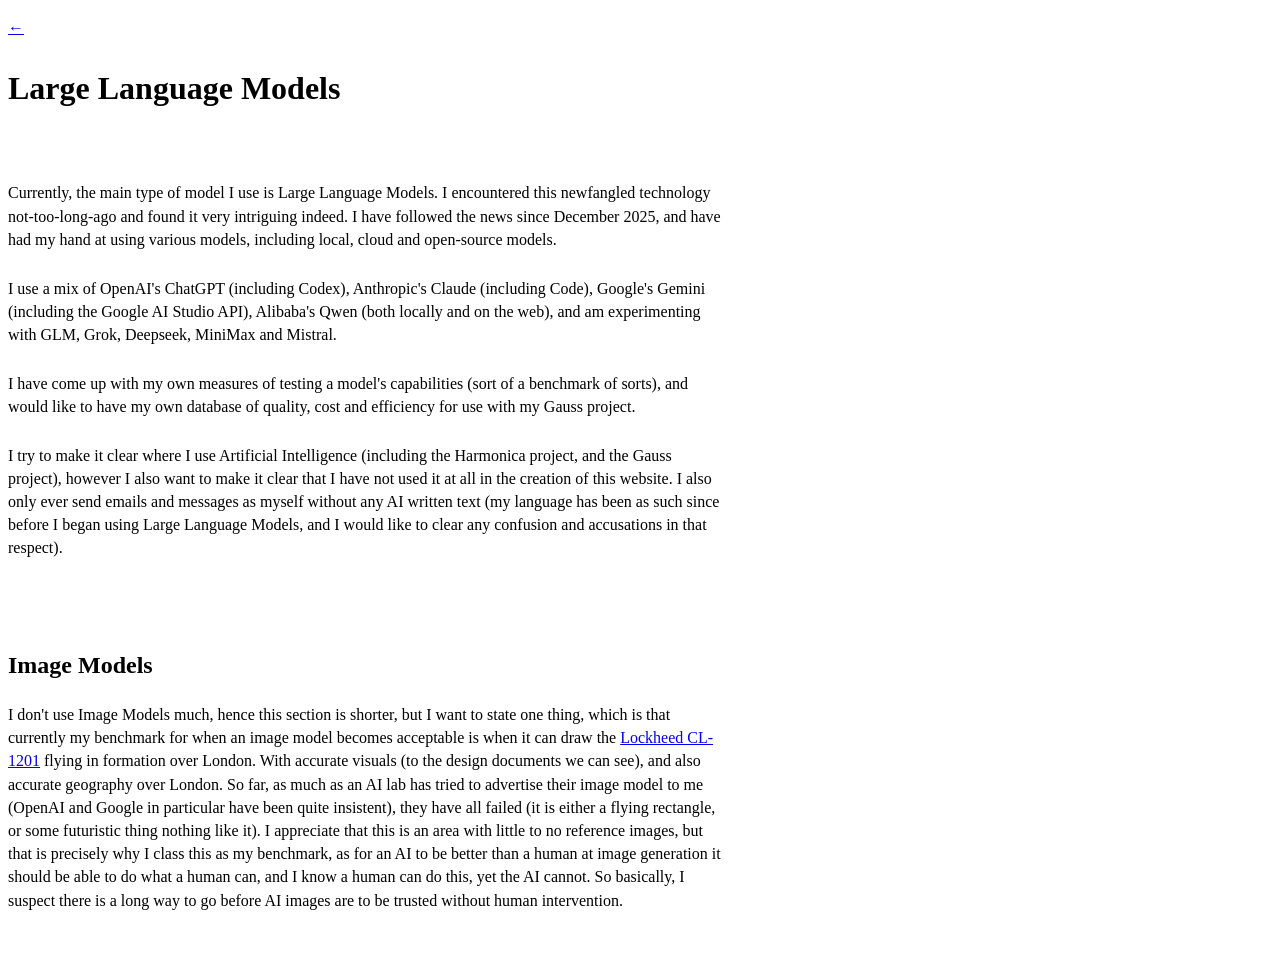
==== artificialIntelligence.html @ 0548b860 "Merge pull request #1 from alexgeevs/alexgeevs-patch-1 I got a branch out of date error when trying " ====
<!DOCTYPE html>
<html lang="en">
<head>
  <meta charset="utf-8">
  <meta name="viewport" content="width=device-width, initial-scale=1">
  <title>Artificial Intelligence</title>
  <link rel="stylesheet" href="styles.css">
</head>
<body>
  <p><a href="index.html">&larr;</a></p>
  <h1>Large Language Models</h1>
  <p>&nbsp;</p>
  <p>Currently, the main type of model I use is Large Language Models. I encountered this newfangled technology not-too-long-ago and found it very intriguing indeed. I have followed the news since December 2025, and have had my hand at using various models, including local, cloud and open-source models.</p>
  <p>I use a mix of OpenAI's ChatGPT (including Codex), Anthropic's Claude (including Code), Google's Gemini (including the Google AI Studio API), Alibaba's Qwen (both locally and on the web), and am experimenting with GLM, Grok, Deepseek, MiniMax and Mistral.</p>
  <p>I have come up with my own measures of testing a model's capabilities (sort of a benchmark of sorts), and would like to have my own database of quality, cost and efficiency for use with my Gauss project.</p>
  <p>I try to make it clear where I use Artificial Intelligence (including the Harmonica project, and the Gauss project), however I also want to make it clear that I have not used it at all in the creation of this website. I also only ever send emails and messages as myself without any AI written text (my language has been as such since before I began using Large Language Models, and I would like to clear any confusion and accusations in that respect).</p>
  <p>&nbsp;</p>
  <h2>Image Models</h2>
  <p>I don't use Image Models much, hence this section is shorter, but I want to state one thing, which is that currently my benchmark for when an image model becomes acceptable is when it can draw the <a href="https://en.wikipedia.org/wiki/Lockheed_CL-1201">Lockheed CL-1201</a> flying in formation over London. With accurate visuals (to the design documents we can see), and also accurate geography over London. So far, as much as an AI lab has tried to advertise their image model to me (OpenAI and Google in particular have been quite insistent), they have all failed (it is either a flying rectangle, or some futuristic thing nothing like it). I appreciate that this is an area with little to no reference images, but that is precisely why I class this as my benchmark, as for an AI to be better than a human at image generation it should be able to do what a human can, and I know a human can do this, yet the AI cannot. So basically, I suspect there is a long way to go before AI images are to be trusted without human intervention.</p>
</body>
</html>
---- styles.css ----
body {
  max-width: 45rem;
  margin: 0;
  padding: 1rem 0.5rem;
  font-family: Georgia, serif;
  line-height: 1.45;
}

body > *:first-child {
  margin-top: 0;
}

p {
  margin: 0 0 1.6rem 0;
}

h2 {
  margin-top: 2.5rem;
}

.right {
  text-align: right;
}

##As mentioned, the above was not made by me.
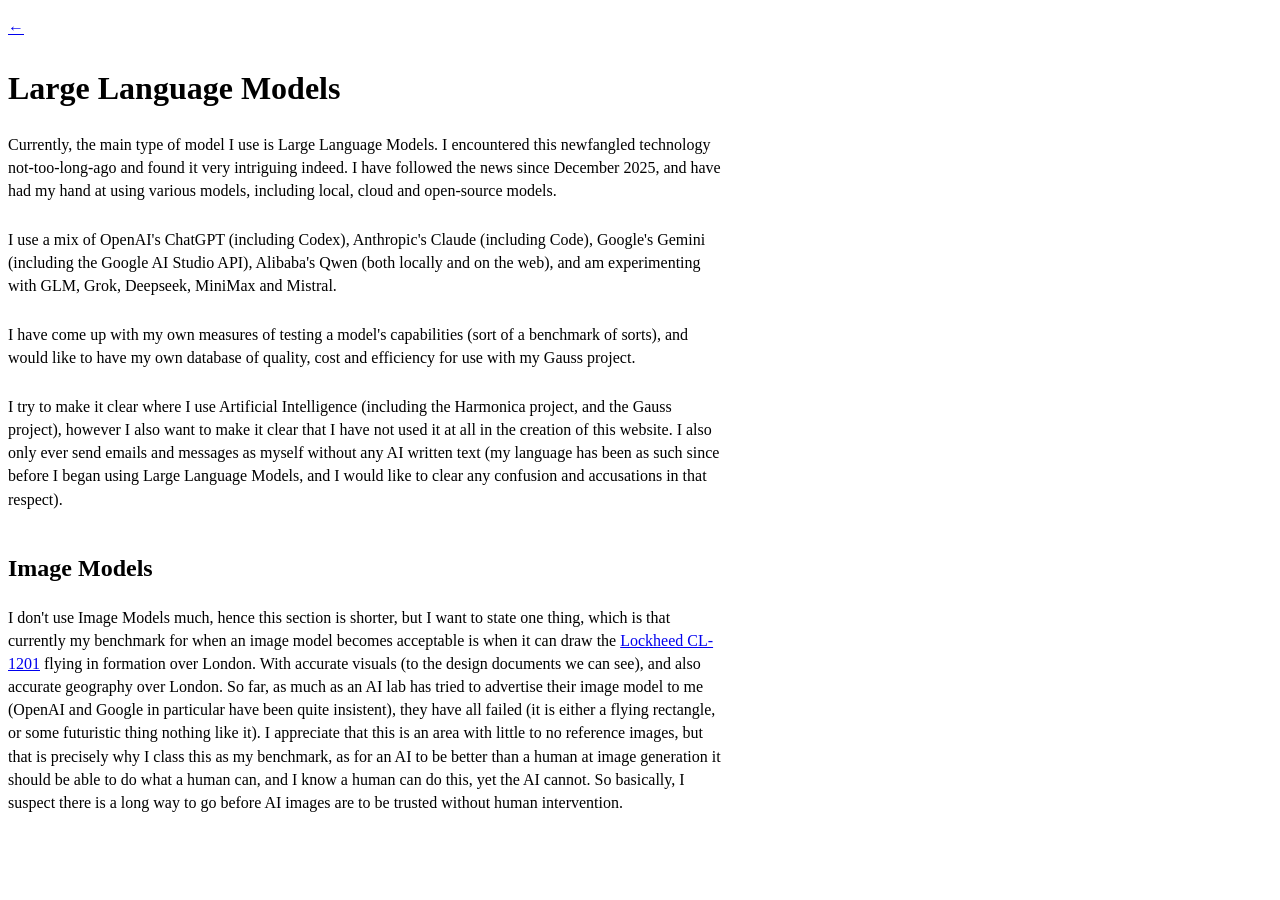
==== commit 8189a22f: "Merge pull request #2 from alexgeevs/alexgeevs-patch-2 Completing the modifications manoeuvre, teste" ====
--- a/artificialIntelligence.html
+++ b/artificialIntelligence.html
@@ -9,12 +9,12 @@
 <body>
   <p><a href="index.html">&larr;</a></p>
   <h1>Large Language Models</h1>
-  <p>&nbsp;</p>
+  
   <p>Currently, the main type of model I use is Large Language Models. I encountered this newfangled technology not-too-long-ago and found it very intriguing indeed. I have followed the news since December 2025, and have had my hand at using various models, including local, cloud and open-source models.</p>
   <p>I use a mix of OpenAI's ChatGPT (including Codex), Anthropic's Claude (including Code), Google's Gemini (including the Google AI Studio API), Alibaba's Qwen (both locally and on the web), and am experimenting with GLM, Grok, Deepseek, MiniMax and Mistral.</p>
   <p>I have come up with my own measures of testing a model's capabilities (sort of a benchmark of sorts), and would like to have my own database of quality, cost and efficiency for use with my Gauss project.</p>
   <p>I try to make it clear where I use Artificial Intelligence (including the Harmonica project, and the Gauss project), however I also want to make it clear that I have not used it at all in the creation of this website. I also only ever send emails and messages as myself without any AI written text (my language has been as such since before I began using Large Language Models, and I would like to clear any confusion and accusations in that respect).</p>
-  <p>&nbsp;</p>
+  
   <h2>Image Models</h2>
   <p>I don't use Image Models much, hence this section is shorter, but I want to state one thing, which is that currently my benchmark for when an image model becomes acceptable is when it can draw the <a href="https://en.wikipedia.org/wiki/Lockheed_CL-1201">Lockheed CL-1201</a> flying in formation over London. With accurate visuals (to the design documents we can see), and also accurate geography over London. So far, as much as an AI lab has tried to advertise their image model to me (OpenAI and Google in particular have been quite insistent), they have all failed (it is either a flying rectangle, or some futuristic thing nothing like it). I appreciate that this is an area with little to no reference images, but that is precisely why I class this as my benchmark, as for an AI to be better than a human at image generation it should be able to do what a human can, and I know a human can do this, yet the AI cannot. So basically, I suspect there is a long way to go before AI images are to be trusted without human intervention.</p>
 </body>
--- a/styles.css
+++ b/styles.css
@@ -22,4 +22,4 @@
   text-align: right;
 }
 
-##As mentioned, the above was not made by me.
+/* The above is not my own code. */
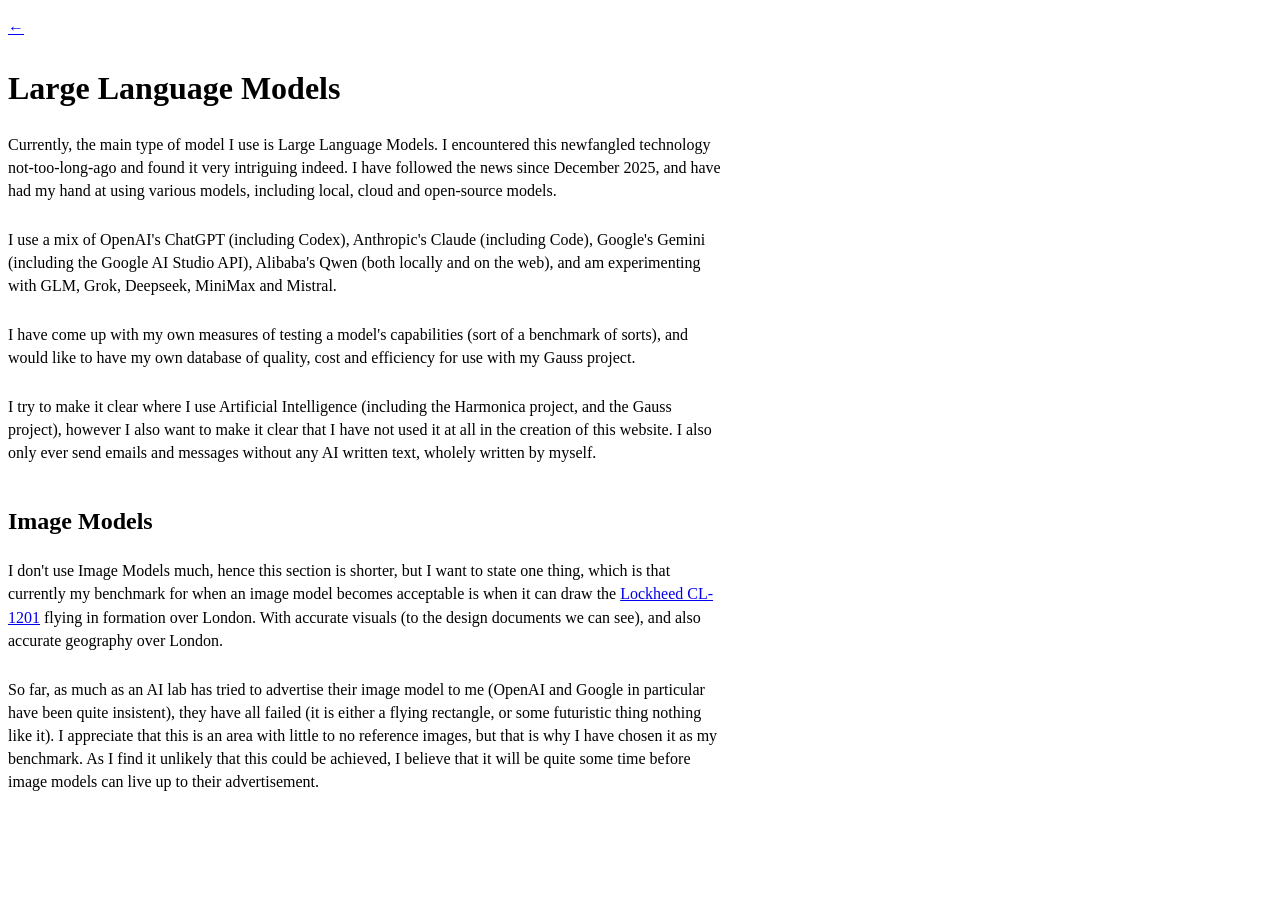
==== commit 26ed4124: "Update artificialIntelligence.html" ====
--- a/artificialIntelligence.html
+++ b/artificialIntelligence.html
@@ -13,9 +13,10 @@
   <p>Currently, the main type of model I use is Large Language Models. I encountered this newfangled technology not-too-long-ago and found it very intriguing indeed. I have followed the news since December 2025, and have had my hand at using various models, including local, cloud and open-source models.</p>
   <p>I use a mix of OpenAI's ChatGPT (including Codex), Anthropic's Claude (including Code), Google's Gemini (including the Google AI Studio API), Alibaba's Qwen (both locally and on the web), and am experimenting with GLM, Grok, Deepseek, MiniMax and Mistral.</p>
   <p>I have come up with my own measures of testing a model's capabilities (sort of a benchmark of sorts), and would like to have my own database of quality, cost and efficiency for use with my Gauss project.</p>
-  <p>I try to make it clear where I use Artificial Intelligence (including the Harmonica project, and the Gauss project), however I also want to make it clear that I have not used it at all in the creation of this website. I also only ever send emails and messages as myself without any AI written text (my language has been as such since before I began using Large Language Models, and I would like to clear any confusion and accusations in that respect).</p>
+  <p>I try to make it clear where I use Artificial Intelligence (including the Harmonica project, and the Gauss project), however I also want to make it clear that I have not used it at all in the creation of this website. I also only ever send emails and messages without any AI written text, wholely written by myself.</p>
   
   <h2>Image Models</h2>
-  <p>I don't use Image Models much, hence this section is shorter, but I want to state one thing, which is that currently my benchmark for when an image model becomes acceptable is when it can draw the <a href="https://en.wikipedia.org/wiki/Lockheed_CL-1201">Lockheed CL-1201</a> flying in formation over London. With accurate visuals (to the design documents we can see), and also accurate geography over London. So far, as much as an AI lab has tried to advertise their image model to me (OpenAI and Google in particular have been quite insistent), they have all failed (it is either a flying rectangle, or some futuristic thing nothing like it). I appreciate that this is an area with little to no reference images, but that is precisely why I class this as my benchmark, as for an AI to be better than a human at image generation it should be able to do what a human can, and I know a human can do this, yet the AI cannot. So basically, I suspect there is a long way to go before AI images are to be trusted without human intervention.</p>
+  <p>I don't use Image Models much, hence this section is shorter, but I want to state one thing, which is that currently my benchmark for when an image model becomes acceptable is when it can draw the <a href="https://en.wikipedia.org/wiki/Lockheed_CL-1201">Lockheed CL-1201</a> flying in formation over London. With accurate visuals (to the design documents we can see), and also accurate geography over London.</p>
+  <p>So far, as much as an AI lab has tried to advertise their image model to me (OpenAI and Google in particular have been quite insistent), they have all failed (it is either a flying rectangle, or some futuristic thing nothing like it). I appreciate that this is an area with little to no reference images, but that is why I have chosen it as my benchmark. As I find it unlikely that this could be achieved, I believe that it will be quite some time before image models can live up to their advertisement.</p>
 </body>
 </html>
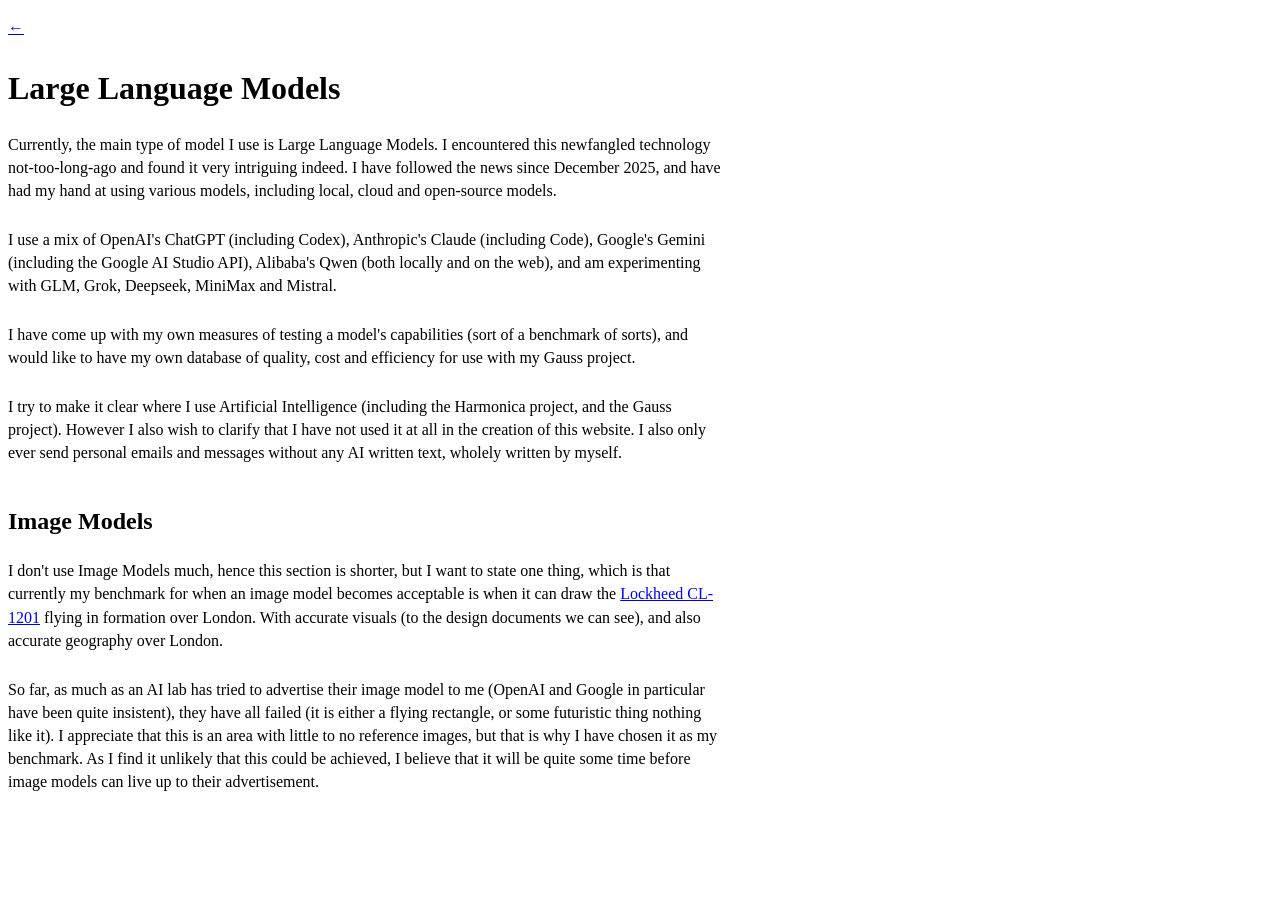
==== commit 5c1e16ad: "Update artificialIntelligence.html" ====
--- a/artificialIntelligence.html
+++ b/artificialIntelligence.html
@@ -13,7 +13,7 @@
   <p>Currently, the main type of model I use is Large Language Models. I encountered this newfangled technology not-too-long-ago and found it very intriguing indeed. I have followed the news since December 2025, and have had my hand at using various models, including local, cloud and open-source models.</p>
   <p>I use a mix of OpenAI's ChatGPT (including Codex), Anthropic's Claude (including Code), Google's Gemini (including the Google AI Studio API), Alibaba's Qwen (both locally and on the web), and am experimenting with GLM, Grok, Deepseek, MiniMax and Mistral.</p>
   <p>I have come up with my own measures of testing a model's capabilities (sort of a benchmark of sorts), and would like to have my own database of quality, cost and efficiency for use with my Gauss project.</p>
-  <p>I try to make it clear where I use Artificial Intelligence (including the Harmonica project, and the Gauss project), however I also want to make it clear that I have not used it at all in the creation of this website. I also only ever send emails and messages without any AI written text, wholely written by myself.</p>
+  <p>I try to make it clear where I use Artificial Intelligence (including the Harmonica project, and the Gauss project). However I also wish to clarify that I have not used it at all in the creation of this website. I also only ever send personal emails and messages without any AI written text, wholely written by myself.</p>
   
   <h2>Image Models</h2>
   <p>I don't use Image Models much, hence this section is shorter, but I want to state one thing, which is that currently my benchmark for when an image model becomes acceptable is when it can draw the <a href="https://en.wikipedia.org/wiki/Lockheed_CL-1201">Lockheed CL-1201</a> flying in formation over London. With accurate visuals (to the design documents we can see), and also accurate geography over London.</p>
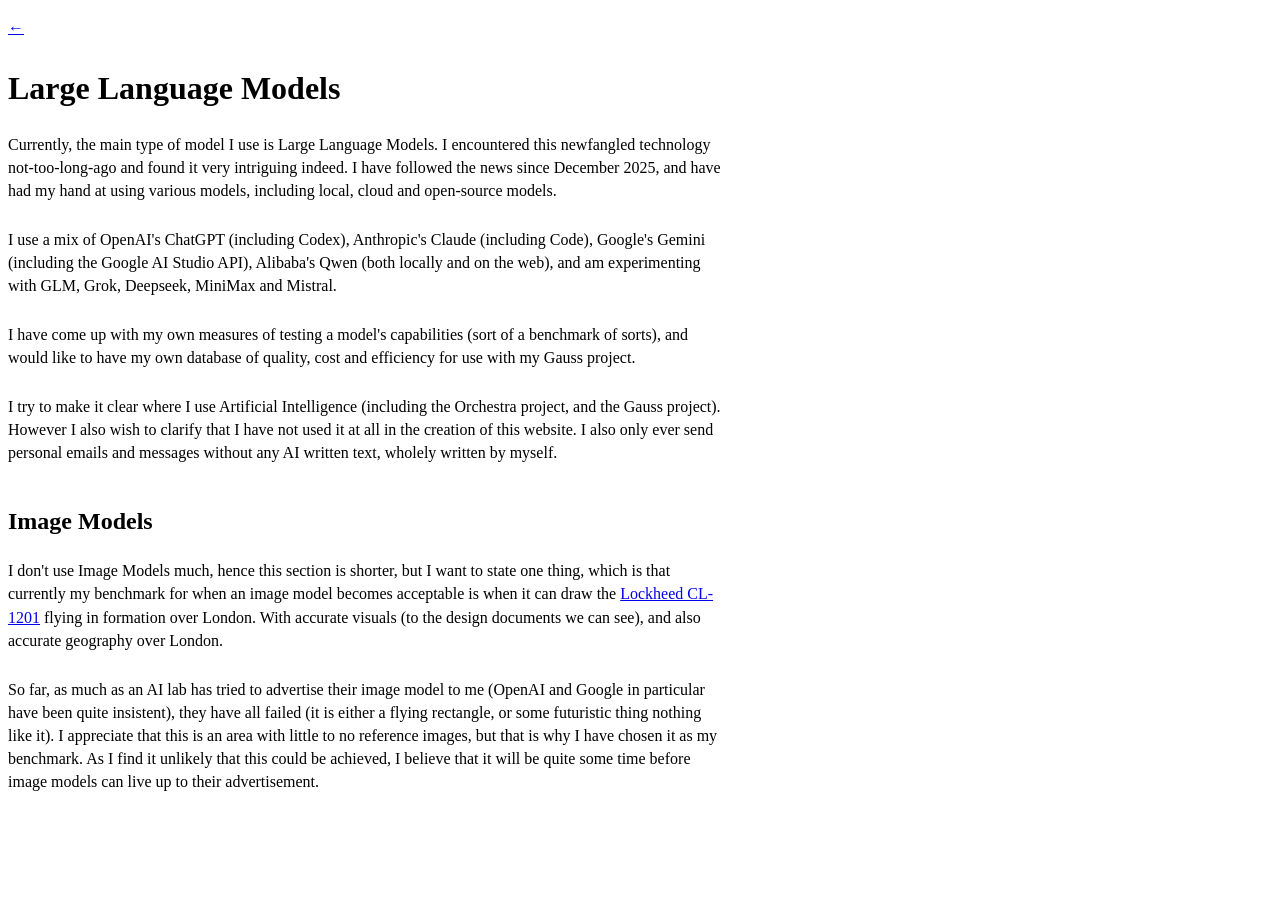
==== commit 5bee973f: "Update artificialIntelligence.html" ====
--- a/artificialIntelligence.html
+++ b/artificialIntelligence.html
@@ -13,7 +13,7 @@
   <p>Currently, the main type of model I use is Large Language Models. I encountered this newfangled technology not-too-long-ago and found it very intriguing indeed. I have followed the news since December 2025, and have had my hand at using various models, including local, cloud and open-source models.</p>
   <p>I use a mix of OpenAI's ChatGPT (including Codex), Anthropic's Claude (including Code), Google's Gemini (including the Google AI Studio API), Alibaba's Qwen (both locally and on the web), and am experimenting with GLM, Grok, Deepseek, MiniMax and Mistral.</p>
   <p>I have come up with my own measures of testing a model's capabilities (sort of a benchmark of sorts), and would like to have my own database of quality, cost and efficiency for use with my Gauss project.</p>
-  <p>I try to make it clear where I use Artificial Intelligence (including the Harmonica project, and the Gauss project). However I also wish to clarify that I have not used it at all in the creation of this website. I also only ever send personal emails and messages without any AI written text, wholely written by myself.</p>
+  <p>I try to make it clear where I use Artificial Intelligence (including the Orchestra project, and the Gauss project). However I also wish to clarify that I have not used it at all in the creation of this website. I also only ever send personal emails and messages without any AI written text, wholely written by myself.</p>
   
   <h2>Image Models</h2>
   <p>I don't use Image Models much, hence this section is shorter, but I want to state one thing, which is that currently my benchmark for when an image model becomes acceptable is when it can draw the <a href="https://en.wikipedia.org/wiki/Lockheed_CL-1201">Lockheed CL-1201</a> flying in formation over London. With accurate visuals (to the design documents we can see), and also accurate geography over London.</p>
--- a/styles.css
+++ b/styles.css
@@ -22,4 +22,20 @@
   text-align: right;
 }
 
+.grade-list {
+  width: 22rem;
+  max-width: 100%;
+}
+
+.grade-list li span:first-child {
+  display: inline-block;
+  width: 17rem;
+}
+
+.grade-list li span:last-child {
+  display: inline-block;
+  width: 2rem;
+  text-align: left;
+}
+
 /* The above is not my own code. */
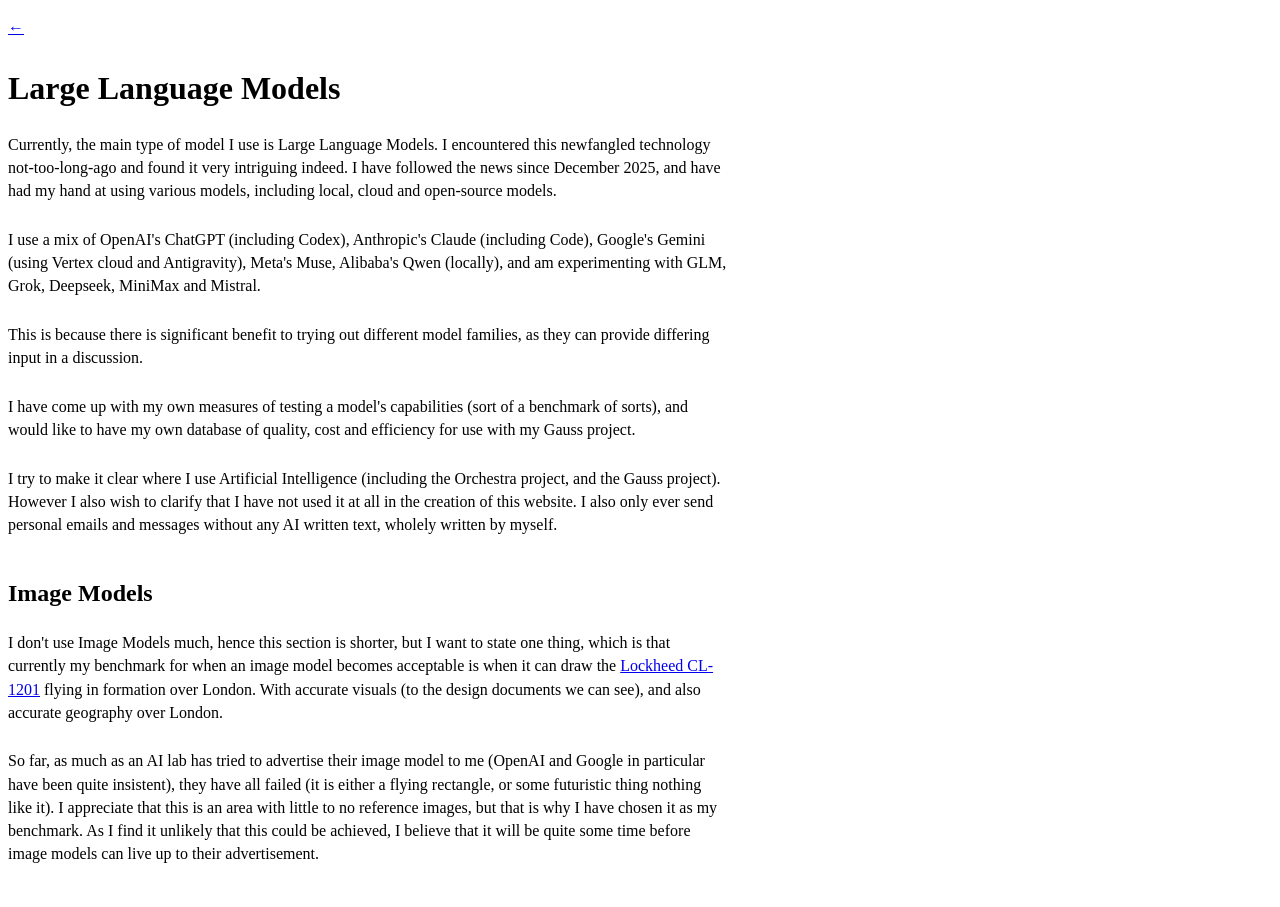
==== commit 0d350f88: "Update artificialIntelligence.html" ====
--- a/artificialIntelligence.html
+++ b/artificialIntelligence.html
@@ -11,7 +11,8 @@
   <h1>Large Language Models</h1>
   
   <p>Currently, the main type of model I use is Large Language Models. I encountered this newfangled technology not-too-long-ago and found it very intriguing indeed. I have followed the news since December 2025, and have had my hand at using various models, including local, cloud and open-source models.</p>
-  <p>I use a mix of OpenAI's ChatGPT (including Codex), Anthropic's Claude (including Code), Google's Gemini (including the Google AI Studio API), Alibaba's Qwen (both locally and on the web), and am experimenting with GLM, Grok, Deepseek, MiniMax and Mistral.</p>
+  <p>I use a mix of OpenAI's ChatGPT (including Codex), Anthropic's Claude (including Code), Google's Gemini (using Vertex cloud and Antigravity), Meta's Muse, Alibaba's Qwen (locally), and am experimenting with GLM, Grok, Deepseek, MiniMax and Mistral.</p>
+  <p>This is because there is significant benefit to trying out different model families, as they can provide differing input in a discussion.</p>
   <p>I have come up with my own measures of testing a model's capabilities (sort of a benchmark of sorts), and would like to have my own database of quality, cost and efficiency for use with my Gauss project.</p>
   <p>I try to make it clear where I use Artificial Intelligence (including the Orchestra project, and the Gauss project). However I also wish to clarify that I have not used it at all in the creation of this website. I also only ever send personal emails and messages without any AI written text, wholely written by myself.</p>
   
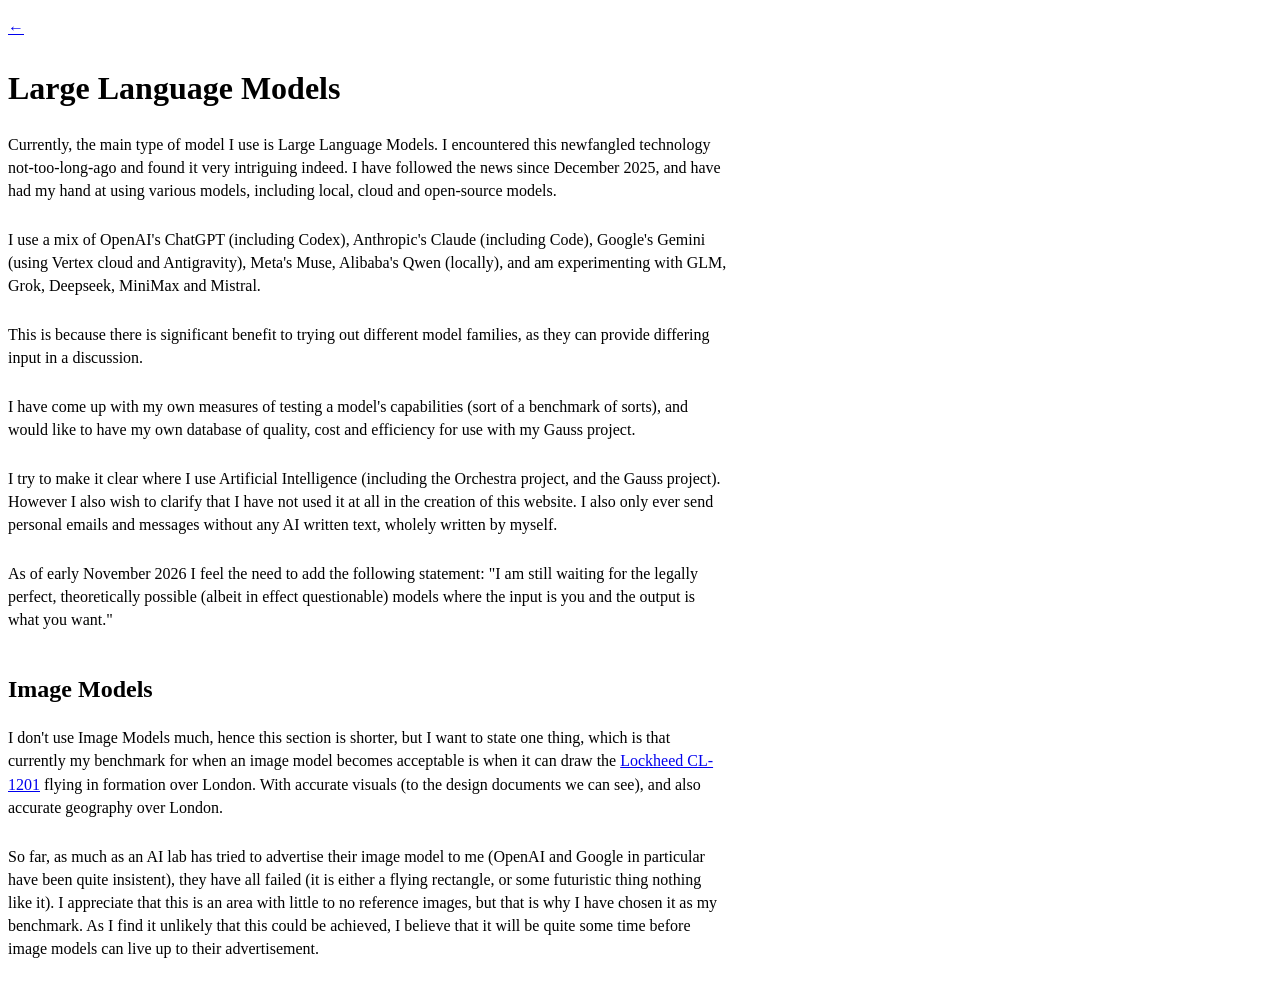
==== commit 9b44abbd: "Update artificialIntelligence.html Added a complaint that today's models are bad." ====
--- a/artificialIntelligence.html
+++ b/artificialIntelligence.html
@@ -16,6 +16,8 @@
   <p>I have come up with my own measures of testing a model's capabilities (sort of a benchmark of sorts), and would like to have my own database of quality, cost and efficiency for use with my Gauss project.</p>
   <p>I try to make it clear where I use Artificial Intelligence (including the Orchestra project, and the Gauss project). However I also wish to clarify that I have not used it at all in the creation of this website. I also only ever send personal emails and messages without any AI written text, wholely written by myself.</p>
   
+  <p>As of early November 2026 I feel the need to add the following statement: "I am still waiting for the legally perfect, theoretically possible (albeit in effect questionable) models where the input is you and the output is what you want." </p>
+  
   <h2>Image Models</h2>
   <p>I don't use Image Models much, hence this section is shorter, but I want to state one thing, which is that currently my benchmark for when an image model becomes acceptable is when it can draw the <a href="https://en.wikipedia.org/wiki/Lockheed_CL-1201">Lockheed CL-1201</a> flying in formation over London. With accurate visuals (to the design documents we can see), and also accurate geography over London.</p>
   <p>So far, as much as an AI lab has tried to advertise their image model to me (OpenAI and Google in particular have been quite insistent), they have all failed (it is either a flying rectangle, or some futuristic thing nothing like it). I appreciate that this is an area with little to no reference images, but that is why I have chosen it as my benchmark. As I find it unlikely that this could be achieved, I believe that it will be quite some time before image models can live up to their advertisement.</p>
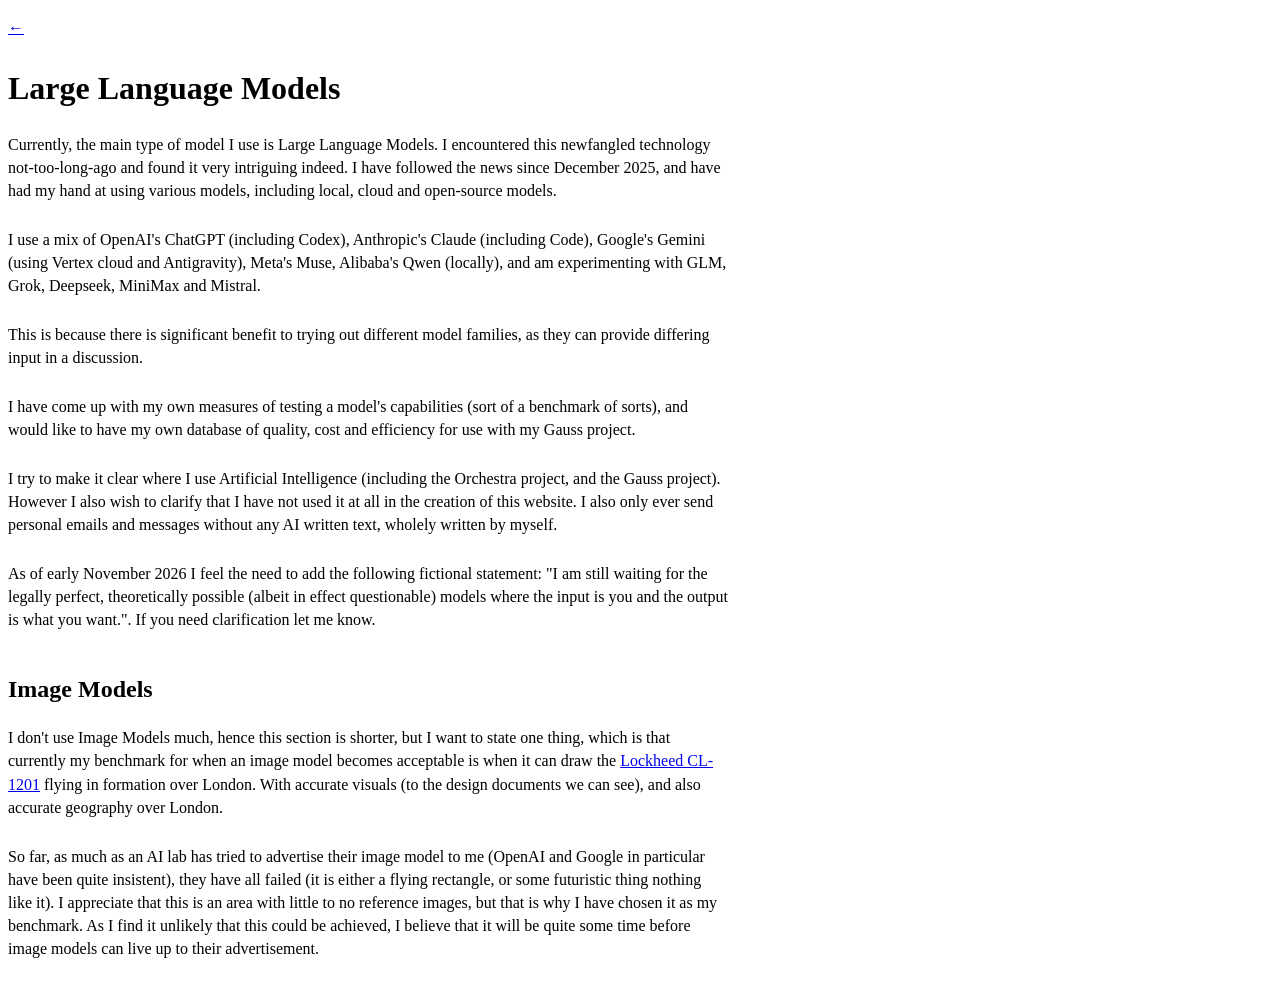
==== commit 8b0c65e0: "Update artificialIntelligence.html Added some clarification and technicalities." ====
--- a/artificialIntelligence.html
+++ b/artificialIntelligence.html
@@ -15,8 +15,8 @@
   <p>This is because there is significant benefit to trying out different model families, as they can provide differing input in a discussion.</p>
   <p>I have come up with my own measures of testing a model's capabilities (sort of a benchmark of sorts), and would like to have my own database of quality, cost and efficiency for use with my Gauss project.</p>
   <p>I try to make it clear where I use Artificial Intelligence (including the Orchestra project, and the Gauss project). However I also wish to clarify that I have not used it at all in the creation of this website. I also only ever send personal emails and messages without any AI written text, wholely written by myself.</p>
-  
-  <p>As of early November 2026 I feel the need to add the following statement: "I am still waiting for the legally perfect, theoretically possible (albeit in effect questionable) models where the input is you and the output is what you want." </p>
+  <p></p>
+  <p>As of early November 2026 I feel the need to add the following fictional statement: "I am still waiting for the legally perfect, theoretically possible (albeit in effect questionable) models where the input is you and the output is what you want.". If you need clarification let me know.</p>
   
   <h2>Image Models</h2>
   <p>I don't use Image Models much, hence this section is shorter, but I want to state one thing, which is that currently my benchmark for when an image model becomes acceptable is when it can draw the <a href="https://en.wikipedia.org/wiki/Lockheed_CL-1201">Lockheed CL-1201</a> flying in formation over London. With accurate visuals (to the design documents we can see), and also accurate geography over London.</p>
